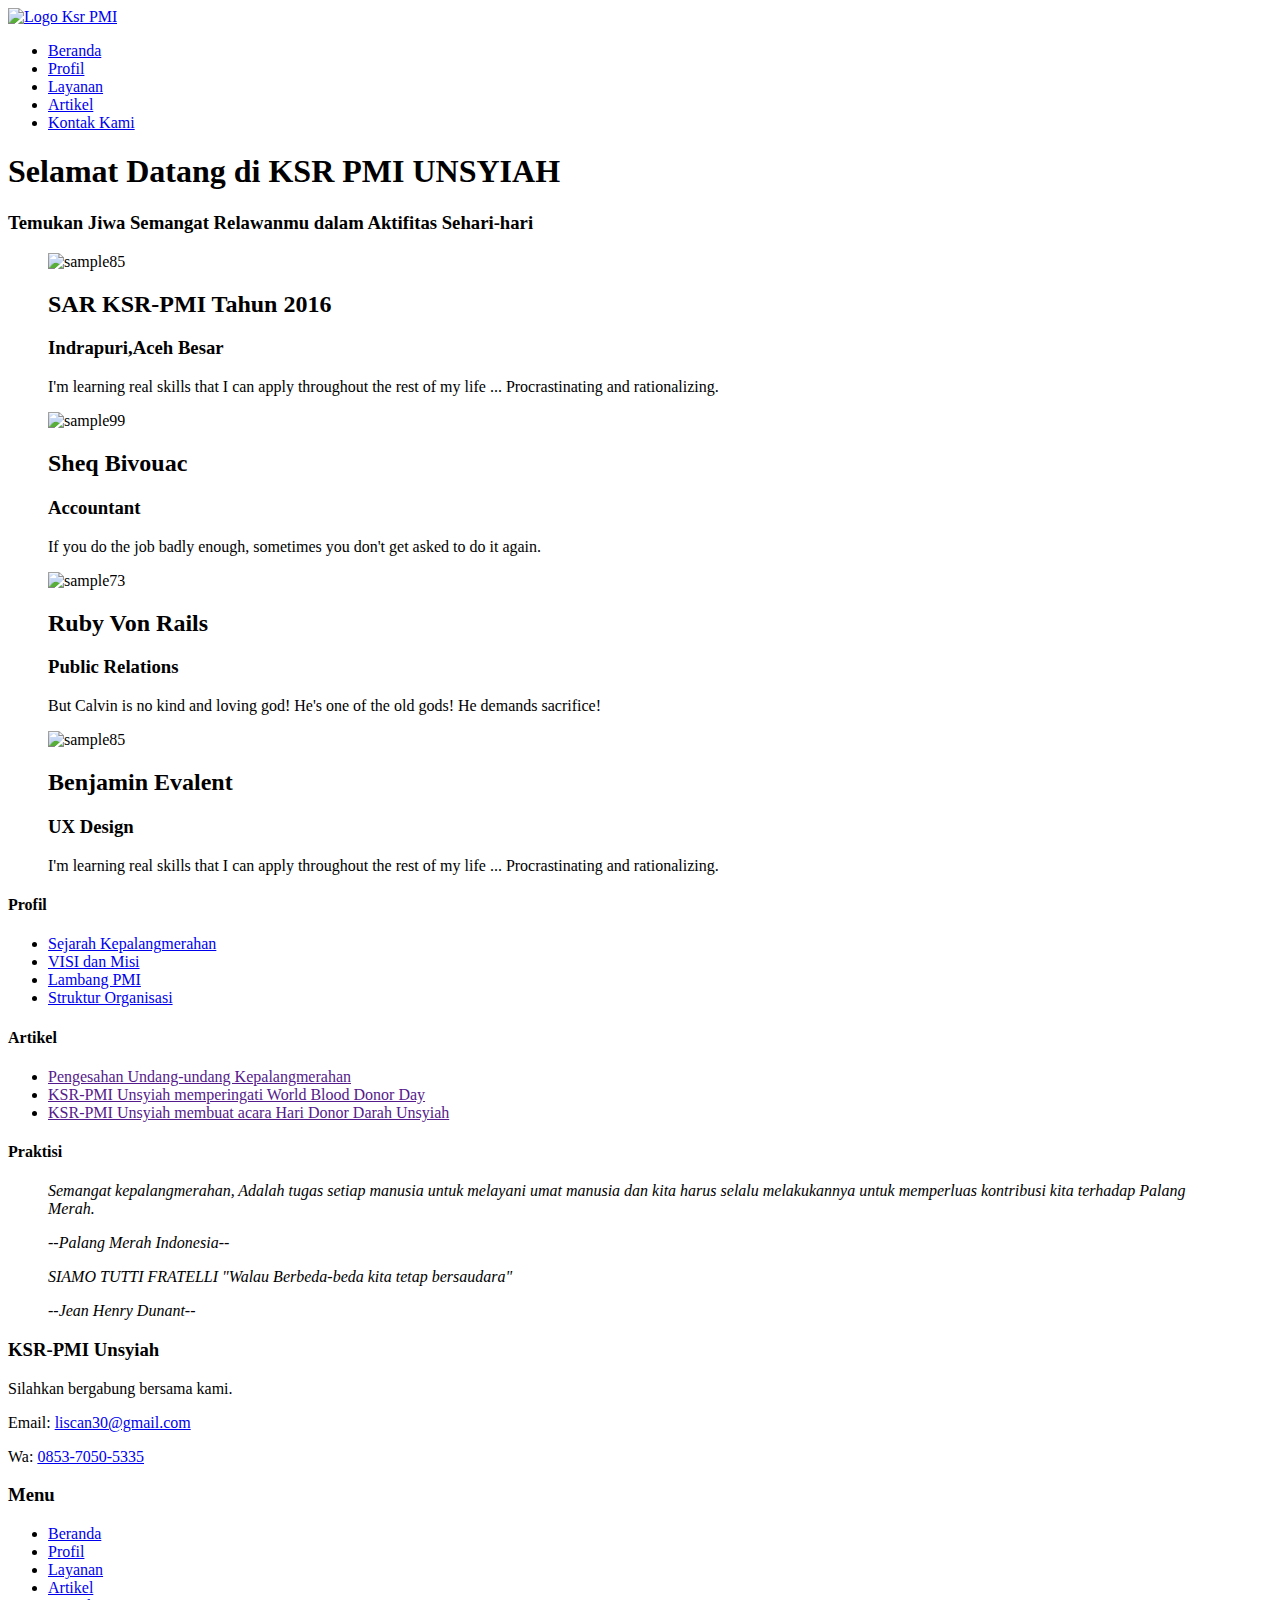
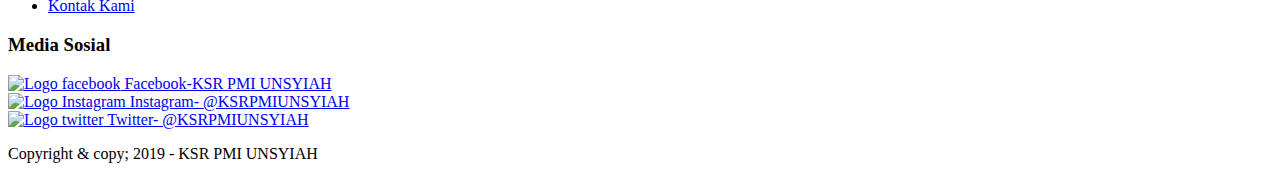
==== index.html @ 848ea9b0 "Add files via upload" ====
<!DOCTYPE html>
<html lang="en">
    <head>
        <meta charset="UTF-8">
        <meta name="viewport" content="width=device-width, initial-scale=1.0">
        <meta http-equiv="X-UA-Compatible" content="ie=edge">

        <!-- Start Title -->
        <title>KSR-PMI Universitas Syiah Kuala - Beranda</title>
        <!--End Title-->

        <!--Start Description-->
        <meta name="description" content="Membangkitkan jiwa semangat muda kaum relawan KSR-PMI Unit Universitas Syiah Kuala" >
        <!-- End Description -->

        <!--Start CSS-->
        <link rel="stylesheet" href="Latihan-css/styles/style.css">
        <!--End CSS-->

        <!-- Start js-->
        <script src="js/function.js">
        </script>
        <!-- End js-->

    </head>
<body>
    <!-- Start Logo-->
    <div class="container logo">
        <a href="index.html" title="Coding Design">
        <img src="image/Logo KSR.jpg" alt="Logo Ksr PMI" width="400">
        </a>
    </div>
    <!-- End Logo-->

    <!--Strat Menu Primer-->
    <div class="container menu-primer">
    <ul>
        <li><a href="index.html" title="Beranda" class="active">Beranda</a></li>
        <li><a href="Profil.html" title="Profil">Profil</a></li>
        <li><a href="Layanan.html" title="Layanan">Layanan</a></li>
        <li><a href="Artikel.html" title="Artikel">Artikel</a></li>
        <li><a href="Kontak.html" title="Kontak Kami">Kontak Kami</a></li>
    </ul>
    </div>
    <!--End Menu Primer-->
    
    <!-- Start "Jumbotron-->
    <div class="container Jumbotron">
        <h1>Selamat Datang di KSR PMI UNSYIAH</h1>
        <h3>Temukan Jiwa Semangat Relawanmu dalam Aktifitas Sehari-hari</h3>
    </div>
    <!-- End Jumbotron-->

    <!--Start Wow Function-->
    <div class="container">
        <figure class="snip1523">
            <img src="image/a-sar (1).jpg" alt="sample85" />
            <figcaption>
              <h2>SAR KSR-PMI Tahun 2016</h2>
              <h3>Indrapuri,Aceh Besar</h3>
              <p>I'm learning real skills that I can apply throughout the rest of my life ... Procrastinating and rationalizing.</p>
            </figcaption>
            <a href="#"></a>
          </figure>
        <figure class="snip1523"><img src="https://s3-us-west-2.amazonaws.com/s.cdpn.io/331810/sample99.jpg" alt="sample99" />
            <figcaption>
              <h2>Sheq Bivouac</h2>
              <h3>Accountant</h3>
              <p>If you do the job badly enough, sometimes you don't get asked to do it again.</p>
            </figcaption>
            <a href="#"></a>
          </figure>
        <figure class="snip1523"><img src="https://s3-us-west-2.amazonaws.com/s.cdpn.io/331810/sample73.jpg" alt="sample73" />
            <figcaption>
              <h2>Ruby Von Rails</h2>
              <h3>Public Relations</h3>
              <p>But Calvin is no kind and loving god! He's one of the old gods! He demands sacrifice! </p>
            </figcaption>
            <a href="#"></a>
          </figure>
        <figure class="snip1523">
            <img src="https://s3-us-west-2.amazonaws.com/s.cdpn.io/331810/sample85.jpg" alt="sample85" />
            <figcaption>
              <h2>Benjamin Evalent</h2>
              <h3>UX Design</h3>
              <p>I'm learning real skills that I can apply throughout the rest of my life ... Procrastinating and rationalizing.</p>
            </figcaption>
            <a href="#"></a>
        </figure>
    </div>
    
      
    <!--End Wow Function-->

    <!--Start Profil & Artikel-->
    <div class="container">
        <!-- Start Profil-->
        <div class="main-home-one ">
            <div class="box-heading">
                <h4>Profil</h4>
            </div>
            <div class="box-isi">
                <ul>
                    <li><a href="Profil.html" title="Sejarah Kepalangmerahan">Sejarah Kepalangmerahan</a></li>
                    <li><a href="Profil.html" title="VISI dan MISI">VISI dan Misi</a></li>
                    <li><a href="Profil.html" title="Lambang PMI">Lambang PMI</a></li>
                    <li><a href="Profil.html" title="Struktur Organisasi">Struktur Organisasi</a></li>
                </ul>
            </div>
        </div>
        <!-- End Profil-->

        <!-- Start Artikel-->   
        <div class="main-home-two ">
            <div class="box-heading">
                <h4>Artikel</h4>
            </div>
            <div class="box-isi">
                <ul>
                    <li>
                        <a href="" title="Pengesahan Undang-undang Kepalangmerahan">Pengesahan Undang-undang Kepalangmerahan</a>
                    </li>
                    <li>
                        <a href="" title="KSR-PMI Unsyiah memperingati World Blood Donor Day">KSR-PMI Unsyiah memperingati World Blood Donor Day</a>
                    </li>
                    <li>
                        <a href="" title="KSR-PMI Unsyiah membuat acara Hari Donor Darah Unsyiah">KSR-PMI Unsyiah membuat acara Hari Donor Darah Unsyiah</a>
                        </li>
                </ul>
            </div>
        </div>
        <!-- End Artikel-->
    </div>
    <!--End Profil & Artikel-->

    <!-- Start Praktisi-->
    <div class="container">
        <div class="main-home-three">
            <div class="box-heading">
                <h4>Praktisi</h4>
            </div>
            <div class="box-isi">
                <blockquote class="testimonial">
                    <p>
                    <em>Semangat kepalangmerahan, Adalah tugas setiap manusia untuk melayani umat manusia dan kita harus selalu melakukannya untuk memperluas kontribusi kita terhadap Palang Merah.</em> 
                    </p>
                    <cite>--Palang Merah Indonesia--</cite>
                    <p>
                        <em>SIAMO TUTTI FRATELLI "Walau Berbeda-beda kita tetap bersaudara"</em>
                    </p>
                    <cite>--Jean Henry Dunant--</cite>
                </blockquote>
            </div>
        </div>
    </div>
    <!-- End Praktisi-->


    <!-- Start Menu Sekunder-->
    <div class="container-full">
        <div class="container">

            <!--Start KSR PMI-->
            <div class="menu-sekunder-one">
                <h3> KSR-PMI Unsyiah</h3>
                <p> Silahkan bergabung bersama kami.</p>
                <p>Email: <a href="liscan30@gmail.com" title ="liscan30@gmail.com"> liscan30@gmail.com</a></p>
                <p>Wa: <a href="0853-7050-5335" title="0853-7050-5335"> 0853-7050-5335</a></p>
            </div>
            <!--End KSR PMI-->

            <!--Start Menu-->
            <div class="menu-sekunder-two">
                <h3>Menu</h3>
                <ul>
                <li><a href="index.html" title="Beranda">Beranda</a></li>
                <li><a href="Profil.html" title="Profil">Profil</a></li>
                <li><a href="Layanan.html" title="Layanan">Layanan</a></li>
                <li><a href="Artikel.html" title="Artikel">Artikel</a></li>
                <li><a href="Kontak.html" title="Kontak Kami">Kontak Kami</a></li>
            </ul>
            </div>
            <!--End Menu-->
            
            <!--Start Media Sosial-->
            <div class="menu-sekunder-three">
                <h3>Media Sosial</h3>
                <li>
                    <a href="http://facebook.com/" title="Facebook - KSR PMI Unsyiah">
                    <img src="image/logo facebook.png" alt="Logo facebook" width="30"> Facebook-KSR PMI UNSYIAH
                    </a>
                </li>
                <li>
                    <a href="http://Instagram.com/" title="Instagram - KSR PMI Unsyiah">
                    <img src="image/logo instagram.png" alt="Logo Instagram" width="30">
                    Instagram- @KSRPMIUNSYIAH
                    </a>
                </li>
                <li>
                    <a href="http://Twitter.com/" title="Twitter - KSR PMI Unsyiah">
                    <img src="image/logo twitter.jpg" alt="Logo twitter" width="30">
                    Twitter- @KSRPMIUNSYIAH
                    </a>
                </li>
                </ul>
            </div>
            <!--Start Media Sosial-->
        </div>
    </div>
    <!-- End Menu Sekunder-->

    <!--Start Copyright-->
    <div class="cointainer Copyright">
    <p>Copyright & copy; 2019 - KSR PMI UNSYIAH</p>
    </div>
    <!--End Copyright-->
</body>
    
</html>
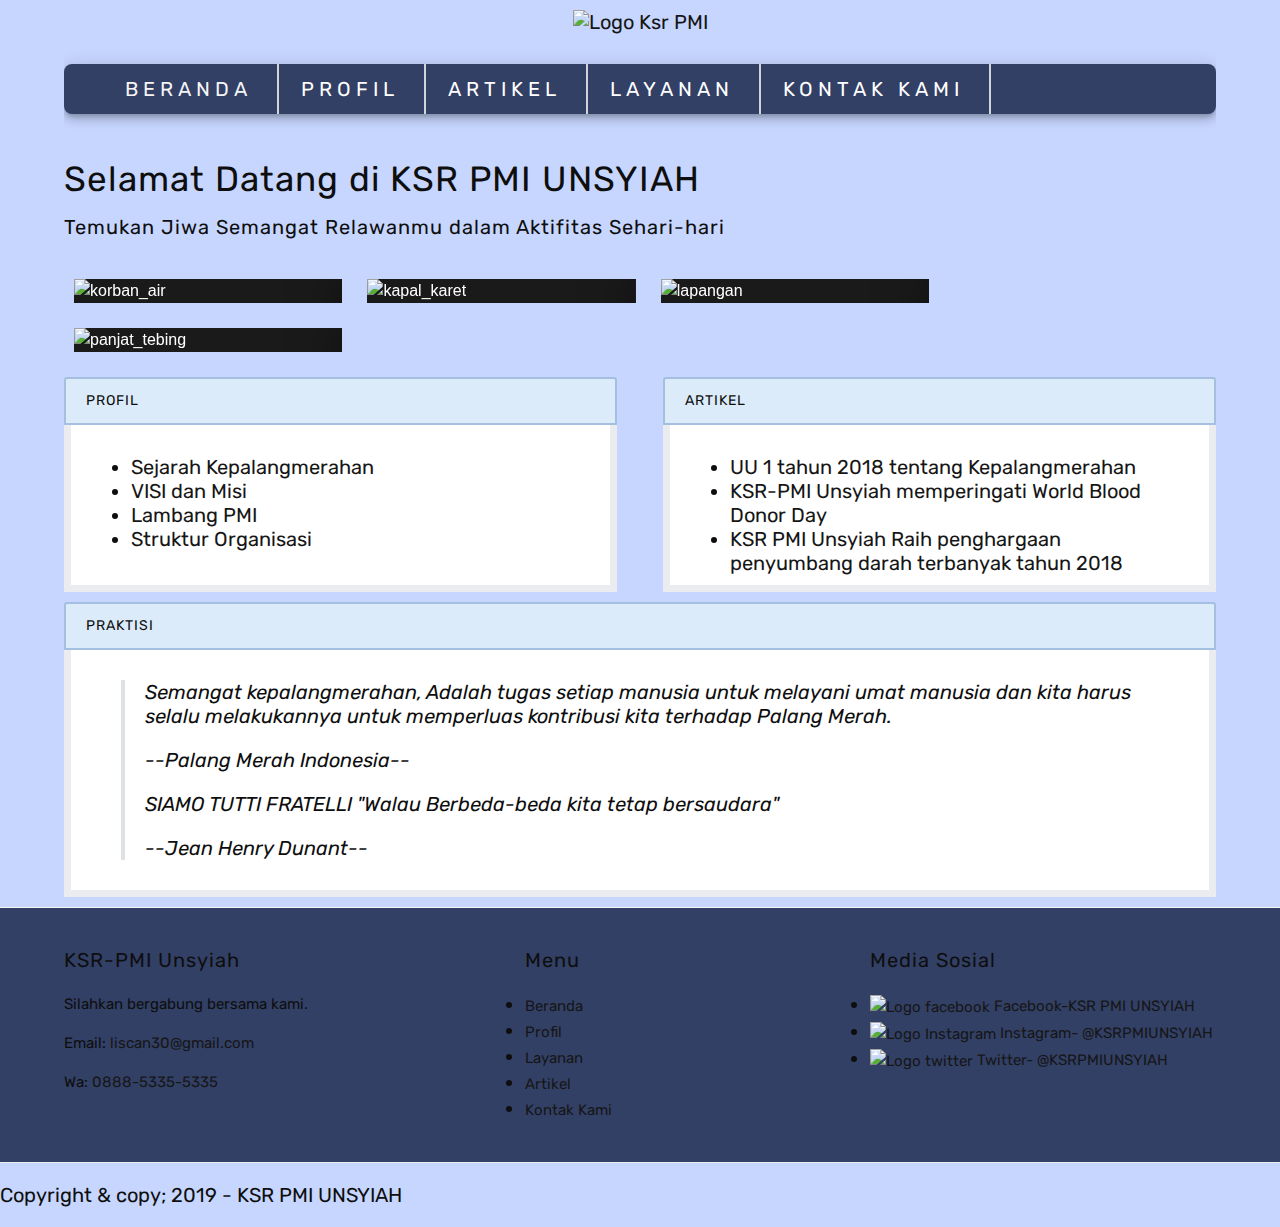
==== commit 7f522c7e: "Add files via upload" ====
--- a/index.html
+++ b/index.html
@@ -14,7 +14,7 @@
         <!-- End Description -->
 
         <!--Start CSS-->
-        <link rel="stylesheet" href="Latihan-css/styles/style.css">
+        <link rel="stylesheet" href="styles/style.css">
         <!--End CSS-->
 
         <!-- Start js-->
@@ -26,8 +26,8 @@
 <body>
     <!-- Start Logo-->
     <div class="container logo">
-        <a href="index.html" title="Coding Design">
-        <img src="image/Logo KSR.jpg" alt="Logo Ksr PMI" width="400">
+        <a href="index.html" title="KSR PMI UNSYIAH">
+        <img src="image/logo_ukm.png" alt="Logo Ksr PMI" width="400">
         </a>
     </div>
     <!-- End Logo-->
@@ -36,10 +36,10 @@
     <div class="container menu-primer">
     <ul>
         <li><a href="index.html" title="Beranda" class="active">Beranda</a></li>
-        <li><a href="Profil.html" title="Profil">Profil</a></li>
-        <li><a href="Layanan.html" title="Layanan">Layanan</a></li>
-        <li><a href="Artikel.html" title="Artikel">Artikel</a></li>
-        <li><a href="Kontak.html" title="Kontak Kami">Kontak Kami</a></li>
+        <li><a href="profil.html" title="Profil">Profil</a></li>
+        <li><a href="artikel.html" title="Artikel">Artikel</a></li>
+        <li><a href="layanan.html" title="Layanan">Layanan</a></li>
+        <li><a href="kontak.html" title="Kontak Kami">Kontak Kami</a></li>
     </ul>
     </div>
     <!--End Menu Primer-->
@@ -54,36 +54,35 @@
     <!--Start Wow Function-->
     <div class="container">
         <figure class="snip1523">
-            <img src="image/a-sar (1).jpg" alt="sample85" />
-            <figcaption>
-              <h2>SAR KSR-PMI Tahun 2016</h2>
-              <h3>Indrapuri,Aceh Besar</h3>
-              <p>I'm learning real skills that I can apply throughout the rest of my life ... Procrastinating and rationalizing.</p>
+            <img src="image/korban_air.jpg" alt="korban_air" />
+            <figcaption>
+              <h3>SAR KSR-PMI Tahun 2016</h3>
+              <h4>Pemindahan Korban Air</h4>
+              
             </figcaption>
             <a href="#"></a>
           </figure>
-        <figure class="snip1523"><img src="https://s3-us-west-2.amazonaws.com/s.cdpn.io/331810/sample99.jpg" alt="sample99" />
-            <figcaption>
-              <h2>Sheq Bivouac</h2>
-              <h3>Accountant</h3>
-              <p>If you do the job badly enough, sometimes you don't get asked to do it again.</p>
+        <figure class="snip1523"><img src="image/kapal_karet.jpg" alt="kapal_karet" />
+            <figcaption>
+              <h3>SAR KSR-PMI Tahun 2016</h3>
+              <h4>Simulasi Pemindahan Kapal Karet</h4>
+              
             </figcaption>
             <a href="#"></a>
           </figure>
-        <figure class="snip1523"><img src="https://s3-us-west-2.amazonaws.com/s.cdpn.io/331810/sample73.jpg" alt="sample73" />
-            <figcaption>
-              <h2>Ruby Von Rails</h2>
-              <h3>Public Relations</h3>
-              <p>But Calvin is no kind and loving god! He's one of the old gods! He demands sacrifice! </p>
+        <figure class="snip1523"><img src="image/lapangan.jpg" 
+        alt="lapangan"/>
+            <figcaption>
+              <h3>SAR KSR-PMI Tahun 2017</h3>
+              <h4>Praktek Lapangan</h4>
             </figcaption>
             <a href="#"></a>
           </figure>
         <figure class="snip1523">
-            <img src="https://s3-us-west-2.amazonaws.com/s.cdpn.io/331810/sample85.jpg" alt="sample85" />
-            <figcaption>
-              <h2>Benjamin Evalent</h2>
-              <h3>UX Design</h3>
-              <p>I'm learning real skills that I can apply throughout the rest of my life ... Procrastinating and rationalizing.</p>
+            <img src="image/panjat_tebing.jpg" alt="panjat_tebing" />
+            <figcaption>
+              <h3>SAR KSR-PMI Tahun 2017</h3>
+              <h4>Panjat Tebing Krueng Jreu</h4>
             </figcaption>
             <a href="#"></a>
         </figure>
@@ -118,13 +117,13 @@
             <div class="box-isi">
                 <ul>
                     <li>
-                        <a href="" title="Pengesahan Undang-undang Kepalangmerahan">Pengesahan Undang-undang Kepalangmerahan</a>
+                        <a href="" title="UU 1 tahun 2018 tentang Kepalangmerahan">UU 1 tahun 2018 tentang Kepalangmerahan</a>
                     </li>
                     <li>
                         <a href="" title="KSR-PMI Unsyiah memperingati World Blood Donor Day">KSR-PMI Unsyiah memperingati World Blood Donor Day</a>
                     </li>
                     <li>
-                        <a href="" title="KSR-PMI Unsyiah membuat acara Hari Donor Darah Unsyiah">KSR-PMI Unsyiah membuat acara Hari Donor Darah Unsyiah</a>
+                        <a href="" title="KSR PMI Unsyiah Raih penghargaan penyumbang darah terbanyak  tahun 2018">KSR PMI Unsyiah Raih penghargaan penyumbang darah terbanyak  tahun 2018</a>
                         </li>
                 </ul>
             </div>
@@ -156,58 +155,58 @@
     <!-- End Praktisi-->
 
 
-    <!-- Start Menu Sekunder-->
-    <div class="container-full">
-        <div class="container">
-
-            <!--Start KSR PMI-->
-            <div class="menu-sekunder-one">
-                <h3> KSR-PMI Unsyiah</h3>
-                <p> Silahkan bergabung bersama kami.</p>
-                <p>Email: <a href="liscan30@gmail.com" title ="liscan30@gmail.com"> liscan30@gmail.com</a></p>
-                <p>Wa: <a href="0853-7050-5335" title="0853-7050-5335"> 0853-7050-5335</a></p>
-            </div>
-            <!--End KSR PMI-->
-
-            <!--Start Menu-->
-            <div class="menu-sekunder-two">
-                <h3>Menu</h3>
-                <ul>
-                <li><a href="index.html" title="Beranda">Beranda</a></li>
-                <li><a href="Profil.html" title="Profil">Profil</a></li>
-                <li><a href="Layanan.html" title="Layanan">Layanan</a></li>
-                <li><a href="Artikel.html" title="Artikel">Artikel</a></li>
-                <li><a href="Kontak.html" title="Kontak Kami">Kontak Kami</a></li>
-            </ul>
-            </div>
-            <!--End Menu-->
-            
-            <!--Start Media Sosial-->
-            <div class="menu-sekunder-three">
-                <h3>Media Sosial</h3>
-                <li>
-                    <a href="http://facebook.com/" title="Facebook - KSR PMI Unsyiah">
-                    <img src="image/logo facebook.png" alt="Logo facebook" width="30"> Facebook-KSR PMI UNSYIAH
-                    </a>
-                </li>
-                <li>
-                    <a href="http://Instagram.com/" title="Instagram - KSR PMI Unsyiah">
-                    <img src="image/logo instagram.png" alt="Logo Instagram" width="30">
-                    Instagram- @KSRPMIUNSYIAH
-                    </a>
-                </li>
-                <li>
-                    <a href="http://Twitter.com/" title="Twitter - KSR PMI Unsyiah">
-                    <img src="image/logo twitter.jpg" alt="Logo twitter" width="30">
-                    Twitter- @KSRPMIUNSYIAH
-                    </a>
-                </li>
+     <!-- Start Menu Sekunder-->
+     <div class="container-full menu-sekunder">
+            <div class="container">
+                
+                <!--Start KSR PMI-->
+                <div class="menu-sekunder-one">
+                    <h3> KSR-PMI Unsyiah</h3>
+                    <p> Silahkan bergabung bersama kami.</p>
+                    <p>Email: <a href="liscan30@gmail.com" title ="liscan30@gmail.com"> liscan30@gmail.com</a></p>
+                    <p>Wa: <a href="0888-5335-5335" title="0853-7050-5335"> 0888-5335-5335</a></p>
+                </div>
+                <!--End KSR PMI-->
+    
+                <!--Start Menu-->
+                <div class="menu-sekunder-two">
+                    <h3>Menu</h3>
+                    <ul>
+                    <li><a href="index.html" title="Beranda">Beranda</a></li>
+                    <li><a href="profil.html" title="Profil">Profil</a></li>
+                    <li><a href="layanan.html" title="Layanan">Layanan</a></li>
+                    <li><a href="artikel.html" title="Artikel">Artikel</a></li>
+                    <li><a href="kontak.html" title="Kontak Kami">Kontak Kami</a></li>
                 </ul>
-            </div>
-            <!--Start Media Sosial-->
-        </div>
-    </div>
-    <!-- End Menu Sekunder-->
+                </div>
+                <!--End Menu-->
+                
+                <!--Start Media Sosial-->
+                <div class="menu-sekunder-three">
+                    <h3>Media Sosial</h3>
+                    <li>
+                        <a href="http://facebook.com/" title="Facebook - KSR PMI Unsyiah">
+                        <img src="image/logo_facebook.png" alt="Logo facebook" width="30"> Facebook-KSR PMI UNSYIAH
+                        </a>
+                    </li>
+                    <li>
+                        <a href="http://Instagram.com/" title="Instagram - KSR PMI Unsyiah">
+                        <img src="image/logo_instagram.png" alt="Logo Instagram" width="30">
+                        Instagram- @KSRPMIUNSYIAH
+                        </a>
+                    </li>
+                    <li>
+                        <a href="http://Twitter.com/" title="Twitter - KSR PMI Unsyiah">
+                        <img src="image/logo_twitter.jpg" alt="Logo twitter" width="30">
+                        Twitter- @KSRPMIUNSYIAH
+                        </a>
+                    </li>
+                    </ul>
+                </div>
+                <!--Start Media Sosial-->
+            </div>
+        </div>
+        <!-- End Menu Sekunder-->
 
     <!--Start Copyright-->
     <div class="cointainer Copyright">
--- a/styles/style.css
+++ b/styles/style.css
@@ -0,0 +1,397 @@
+/*Start Font*/
+@import url('https://fonts.googleapis.com/css?family=Rubik&display=swap');
+@import url('https://fonts.googleapis.com/css?family=Roboto+Condensed&display=swap');
+/*End Font*/
+
+/* Start Body */
+body {
+    background-color: #759aff67;
+    color: rgb(14, 14, 14);
+    font-family: Rubik, Helvetica, Roboto Condensed, sans-serif;
+    font-size: 20px;
+    line-height: 1.5rem;
+    margin: 0px;
+    padding: 0;
+}
+/* End Body */
+
+/* Start Debug */
+.bg-red {
+    background-color: rgb(174, 164, 255);
+}
+
+.bg-blue {
+    background-color: rgb(50, 64, 102);
+}
+/* End Debug */
+
+/* Start Container */
+.container {
+    margin: 10px auto;
+    overflow: auto;
+    width: 90%;
+}
+
+.container-full {
+    margin: 10px auto;
+    overflow: auto;
+    width: 100%;
+}
+
+
+/* End Container */
+
+/*Start Logo*/
+.logo{
+    text-align: center;
+}
+/*End Logo*/
+
+/*Start Anchor/ hyperlink*/
+a:link,
+a:visited{
+    color: rgb(22, 22, 22);
+    text-decoration: none;
+
+}
+a:hover,
+a:active{
+    color: rgb(19, 19, 19);
+    text-decoration: underline;
+}
+/*End Anchor/ hyperlink*/
+
+/* Start Menu Primer */
+.menu-primer ul {
+    background-color: rgb(50, 64, 102);
+    border-radius: 8px;
+    box-shadow: 
+    0 3px 5px -1px rgba(0,0,0,.2),
+    0 6px 10px 0 rgba(0,0,0,.14),
+    0 1px 18px 0 rgba(0,0,0,.12);
+}
+
+.menu-primer li{
+    border-right: 2px solid #d1d5da;
+    display: inline-block;
+    margin: 0 -4px;
+}
+
+.menu-primer a{
+    color: white;
+    font-size: 20px;
+    display: inline-block;
+    letter-spacing: 5px;
+    padding: 13px 25px;
+    text-transform: uppercase;
+}
+
+.menu-primer a:hover{
+    background-color: rgb(255, 255, 255);
+    color: white;
+    text-decoration: none;
+}
+
+.menu-primer .active{
+    background-color: rgb(50, 64, 102);
+    color: whitesmoke;
+    text-decoration: none;
+}
+/* End Menu Primer */
+
+/*Start Heading*/
+h1, h2, h3, h4, h5, h6 {
+font-weight: 400;
+letter-spacing: 1px;
+}
+h1{
+    font-size: 35px;}
+h2{
+    font-size: 28px;}
+h3{
+    font-size: 20px;}
+h4{
+    font-size: 16px;}
+h5{
+    font-size: 14px;}
+h6{
+    font-size: 13px;}
+
+/* End Heading*/
+
+/* Start Jumbotron*/
+.jumbotron{
+    background-color: #f6f8fa;
+    border: 1px solid #eaecef;
+    border-radius: 4px;
+    padding: 20px 0
+}
+.jumbotron h1 {
+    font-size: 32px;
+    padding:0 20px;
+}
+.jumbotron h3 {
+    font-size: 20px;
+    padding:0 20px;
+}
+/* End Jumbotron*/
+
+/*Start Main*/
+.main-home-one{
+    float: left;
+    width: 48%;
+}
+.main-home-two{
+    float: right;
+    width: 48%;
+}
+/* .main-home-three{
+    float: left;
+    width: 35%;
+    height: 400px;
+    
+} */
+
+.main-home-one .box-isi,
+.main-home-two .box-isi{
+    height: 140px;
+}
+
+.main-one {
+    float: left;
+    overflow: auto;
+    width: 70%;
+}
+
+/* End Main*/
+
+/*Start Sidebar*/
+.sidebar-two {
+    float: right;
+    overflow: auto;
+    width: 29%;
+}
+/*End Sidebar*/
+
+/* Start Box*/
+.box-heading {
+    background-color: #dbebfa;
+    border: 2px solid hsl(213, 48%, 76%);
+    border-radius: 3px 3px 0 0;
+    margin: 0px;
+    padding: 10px 20px;
+    text-transform: uppercase;
+}
+.box-heading h4 {
+    font-size: 14px;
+    margin: 0px;
+}
+
+.box-isi{
+    background-color: white;
+    border: 7px solid #eaecef;
+    border-top: 0;
+    margin: 0;
+    padding: 10px 20px;
+}
+/* End Box*/   
+
+/*Start Testimonial */
+.testimonial {
+    border-left: 4px solid #dfe2e5;
+    margin-left: 30px;
+    padding-left: 20px;
+}
+/* End Testimonial */
+
+/*Start Form*/
+input[type="text"],
+input[type="email"]
+textarea {
+    font-size: 14px;
+    padding: 10px;
+}
+
+input::placeholder,
+textarea::placeholder {
+    color: #888888;
+    font-weight: 300;
+}
+
+input[type="submit"]{
+    background-color: #eff3f6;
+    background-image: linier-gradient(-180deg, #fafbfc 0%, #eff3f6 90%);
+    border: 1px solid rgba(27, 31, 35, 0.2);
+    border-radius: 4px;
+    color: black;
+    font-size: 12px;
+    font-weight: bold;
+    margin: 5px 0;
+    padding: 5px 10px;
+    text-transform: uppercase;
+    letter-spacing: 1px;
+}
+
+/*Start Form*/
+
+
+/*Start Contact Form*/
+.contact-form div {
+    margin: 20px 0;
+}
+
+/*End Contact Form*/
+
+/*Start Menu Sekunder*/
+.menu-sekunder {
+    background-color: rgb(50, 64, 102);
+    border-bottom: 1px solid #eaecef;
+    border-top: 1px solid whitesmoke;
+    overflow: auto;
+    padding: 10px 0;
+}
+.menu-sekunder h4{
+    font-size: 14px;
+    margin: 0 auto;
+    text-transform: uppercase;
+}
+.menu-sekunder ul{
+    padding: 0;
+}
+.menu-sekunder li{
+    list-style: disc;
+}
+
+.menu-sekunder li a,
+.menu-sekunder p{
+    font-size: 15px
+}
+
+.menu-sekunder-one,
+.menu-sekunder-two,
+.menu-sekunder-three{
+    float: left;
+    
+}
+.menu-sekunder-one{
+    width: 40%;
+}
+.menu-sekunder-two,
+.menu-sekunder-three{
+    width: 30%
+}
+
+.menu-sekunder li img{
+    vertical-align: middle;
+}
+/* End Menu Sekunder*/
+
+/*Start Copyright */
+.copyright p {
+    font-size: 15 px;
+}
+/*Start Copyright */
+
+
+/* Start Wow Factor */
+@import url(https://fonts.googleapis.com/css?family=Slabo+27px);
+@import url(https://fonts.googleapis.com/css?family=Lato);
+.snip1523 {
+  font-family: 'Lato', sans-serif;
+  position: relative;
+  overflow: hidden;
+  margin: 10px;
+  min-width: 23.3%;
+  max-width: 23.3%;
+  width: 100%;
+  color: #ffffff;
+  text-align: left;
+  font-size: 16px;
+  background-color: #1A1A1A;
+  display: inline-block;
+}
+
+.snip1523 * {
+  -webkit-box-sizing: border-box;
+  box-sizing: border-box;
+  -webkit-transition: all 0.45s ease;
+  transition: all 0.45s ease;
+}
+
+.snip1523 img {
+  vertical-align: top;
+  max-width: 100%;
+  backface-visibility: hidden;
+}
+
+.snip1523 figcaption {
+  position: absolute;
+  top: 0;
+  bottom: 0;
+  left: 0;
+  right: 0;
+  z-index: 1;
+  padding: 30px;
+  background-color: #202123;
+  -webkit-transform: translateX(100%);
+  transform: translateX(100%);
+  -webkit-box-shadow: 0 0 50px rgba(0, 0, 0, 0.5);
+  box-shadow: 0 0 50px rgba(0, 0, 0, 0.5);
+}
+
+.snip1523 h2,
+.snip1523 h3,
+.snip1523 p {
+  margin: 0;
+}
+
+.snip1523 h2,
+.snip1523 h3 {
+  font-family: 'Slabo 27px', serif;
+  line-height: 1.2em;
+}
+
+.snip1523 h2 {
+  font-size: 1.9em;
+  color: #35ADF9;
+}
+
+.snip1523 h3 {
+  color: #EBEBEB;
+  font-size: 1.3em;
+  font-weight: normal;
+  letter-spacing: 1px;
+}
+
+.snip1523 p {
+  border-top: 1px solid rgba(255, 255, 255, 0.2);
+  font-size: 0.9em;
+  margin-top: 12px;
+  padding: 12px 0 15px;
+  line-height: 1.5em;
+}
+
+.snip1523 a {
+  position: absolute;
+  top: 0;
+  bottom: 0;
+  left: 0;
+  right: 0;
+  z-index: 1;
+}
+
+.snip1523:hover > img,
+.snip1523.hover > img {
+  -webkit-transform: translateX(100%);
+  transform: translateX(100%);
+}
+
+.snip1523:hover figcaption,
+.snip1523.hover figcaption {
+  -webkit-transform: translateX(0%);
+  transform: translateX(0%);
+}
+
+
+/* End Wow Factor */
+
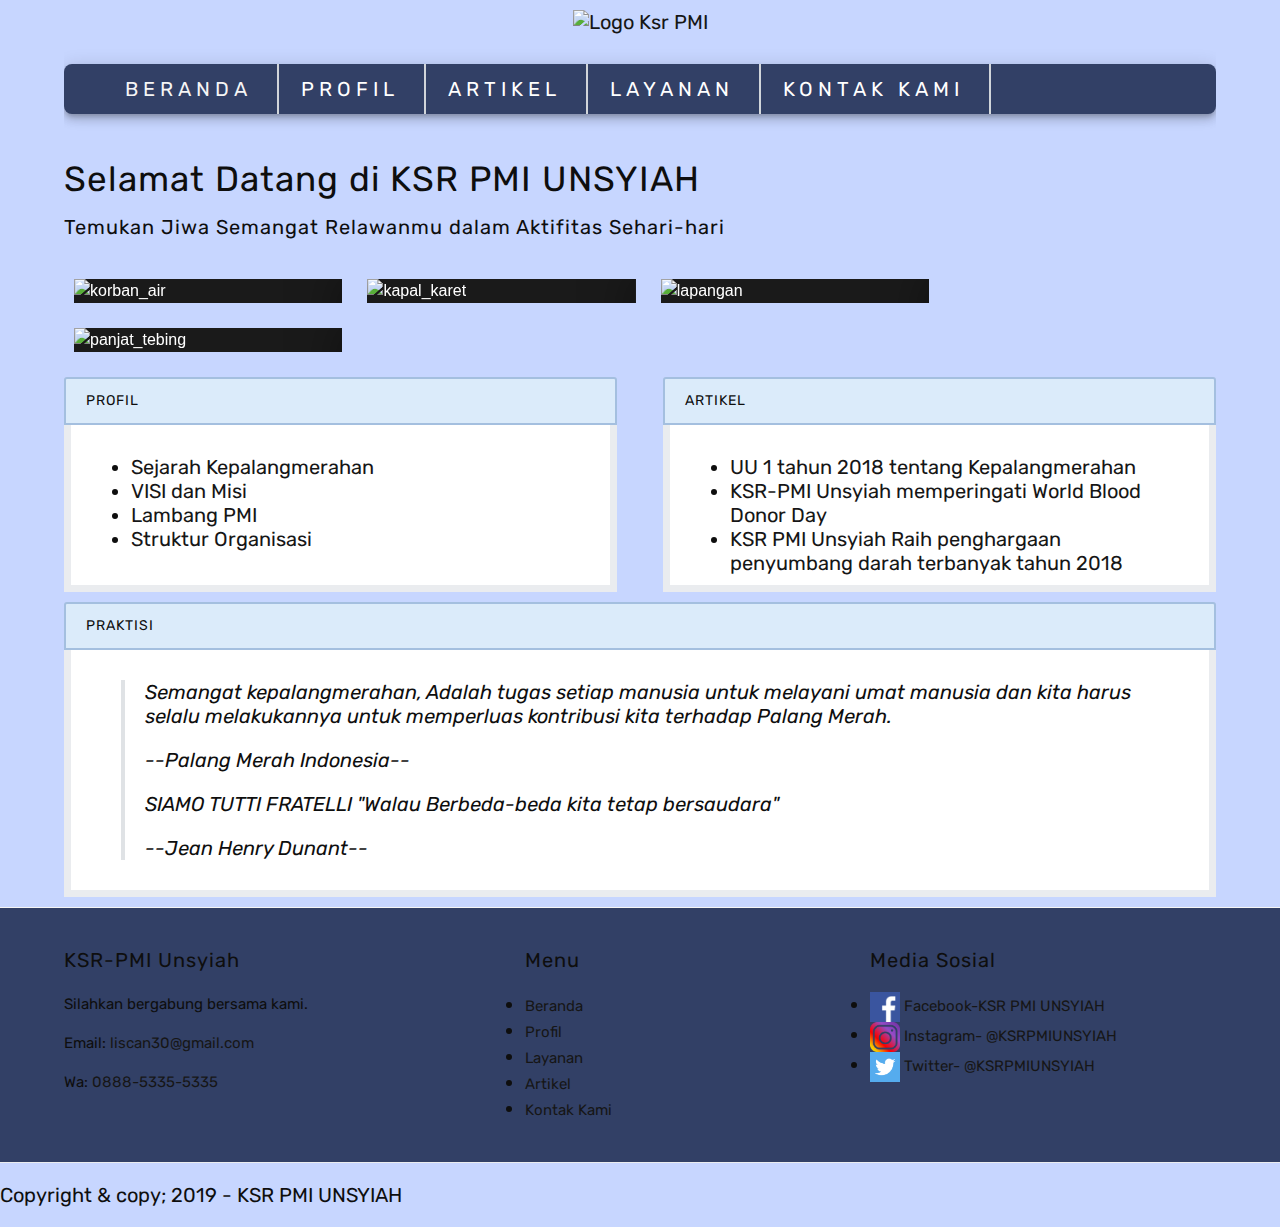
==== commit da158d64: "Add files via upload" ====
--- a/index.html
+++ b/index.html
@@ -27,7 +27,7 @@
     <!-- Start Logo-->
     <div class="container logo">
         <a href="index.html" title="KSR PMI UNSYIAH">
-        <img src="image/logo_ukm.png" alt="Logo Ksr PMI" width="400">
+        <img src="images/logo_ukm.png" alt="Logo Ksr PMI" width="400">
         </a>
     </div>
     <!-- End Logo-->
@@ -54,7 +54,7 @@
     <!--Start Wow Function-->
     <div class="container">
         <figure class="snip1523">
-            <img src="image/korban_air.jpg" alt="korban_air" />
+            <img src="images/korban_air.jpg" alt="korban_air" />
             <figcaption>
               <h3>SAR KSR-PMI Tahun 2016</h3>
               <h4>Pemindahan Korban Air</h4>
@@ -62,7 +62,8 @@
             </figcaption>
             <a href="#"></a>
           </figure>
-        <figure class="snip1523"><img src="image/kapal_karet.jpg" alt="kapal_karet" />
+        <figure class="snip1523">
+            <img src="images/kapal_karet.jpg" alt="kapal_karet" />
             <figcaption>
               <h3>SAR KSR-PMI Tahun 2016</h3>
               <h4>Simulasi Pemindahan Kapal Karet</h4>
@@ -70,7 +71,8 @@
             </figcaption>
             <a href="#"></a>
           </figure>
-        <figure class="snip1523"><img src="image/lapangan.jpg" 
+        <figure class="snip1523">
+            <img src="images/lapangan.jpg" 
         alt="lapangan"/>
             <figcaption>
               <h3>SAR KSR-PMI Tahun 2017</h3>
@@ -79,7 +81,7 @@
             <a href="#"></a>
           </figure>
         <figure class="snip1523">
-            <img src="image/panjat_tebing.jpg" alt="panjat_tebing" />
+            <img src="images/panjat_tebing.jpg" alt="panjat_tebing" />
             <figcaption>
               <h3>SAR KSR-PMI Tahun 2017</h3>
               <h4>Panjat Tebing Krueng Jreu</h4>
@@ -186,18 +188,18 @@
                     <h3>Media Sosial</h3>
                     <li>
                         <a href="http://facebook.com/" title="Facebook - KSR PMI Unsyiah">
-                        <img src="image/logo_facebook.png" alt="Logo facebook" width="30"> Facebook-KSR PMI UNSYIAH
+                        <img src="images/logo_facebook.png" alt="Logo facebook" width="30"> Facebook-KSR PMI UNSYIAH
                         </a>
                     </li>
                     <li>
                         <a href="http://Instagram.com/" title="Instagram - KSR PMI Unsyiah">
-                        <img src="image/logo_instagram.png" alt="Logo Instagram" width="30">
+                        <img src="images/logo_instagram.png" alt="Logo Instagram" width="30">
                         Instagram- @KSRPMIUNSYIAH
                         </a>
                     </li>
                     <li>
                         <a href="http://Twitter.com/" title="Twitter - KSR PMI Unsyiah">
-                        <img src="image/logo_twitter.jpg" alt="Logo twitter" width="30">
+                        <img src="images/logo_twitter.jpg" alt="Logo twitter" width="30">
                         Twitter- @KSRPMIUNSYIAH
                         </a>
                     </li>
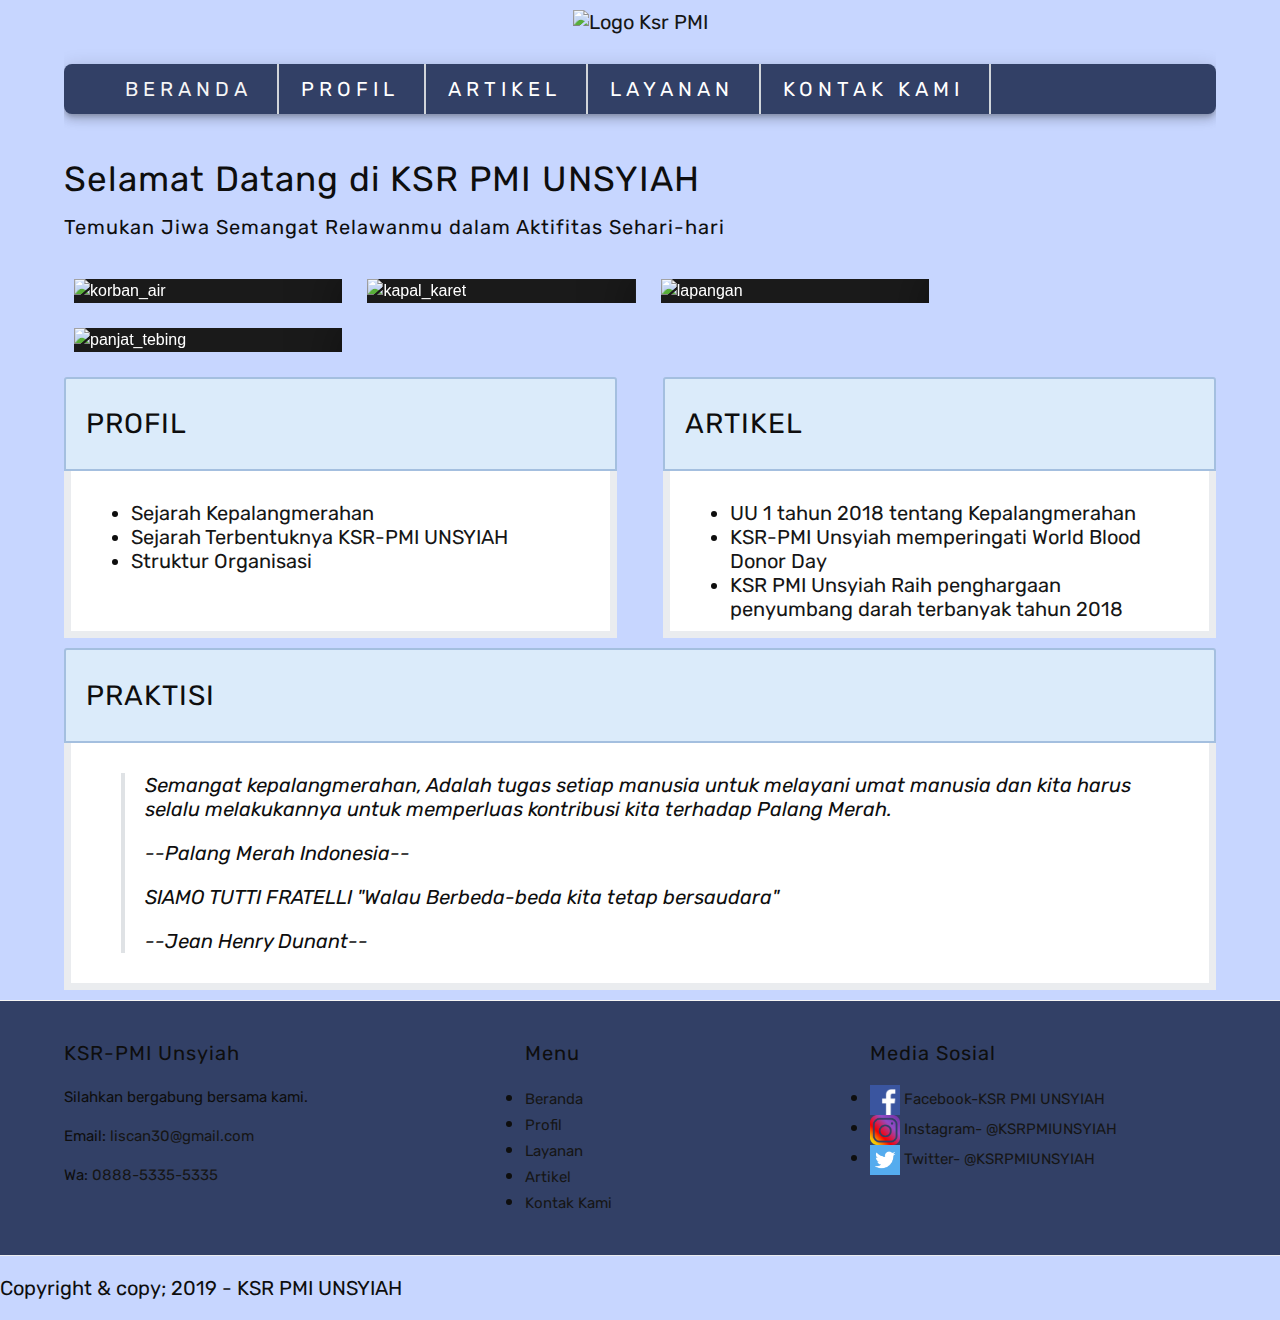
==== commit d7d28c0c: "Add files via upload" ====
--- a/index.html
+++ b/index.html
@@ -98,13 +98,12 @@
         <!-- Start Profil-->
         <div class="main-home-one ">
             <div class="box-heading">
-                <h4>Profil</h4>
+                <h2>Profil</h2>
             </div>
             <div class="box-isi">
                 <ul>
                     <li><a href="Profil.html" title="Sejarah Kepalangmerahan">Sejarah Kepalangmerahan</a></li>
-                    <li><a href="Profil.html" title="VISI dan MISI">VISI dan Misi</a></li>
-                    <li><a href="Profil.html" title="Lambang PMI">Lambang PMI</a></li>
+                    <li><a href="Profil.html" title="Sejarah Terbentuknya KSR-PMI UNSYIAH">Sejarah Terbentuknya KSR-PMI UNSYIAH</a></li>
                     <li><a href="Profil.html" title="Struktur Organisasi">Struktur Organisasi</a></li>
                 </ul>
             </div>
@@ -114,18 +113,18 @@
         <!-- Start Artikel-->   
         <div class="main-home-two ">
             <div class="box-heading">
-                <h4>Artikel</h4>
+                <h2>Artikel</h2>
             </div>
             <div class="box-isi">
                 <ul>
                     <li>
-                        <a href="" title="UU 1 tahun 2018 tentang Kepalangmerahan">UU 1 tahun 2018 tentang Kepalangmerahan</a>
-                    </li>
-                    <li>
-                        <a href="" title="KSR-PMI Unsyiah memperingati World Blood Donor Day">KSR-PMI Unsyiah memperingati World Blood Donor Day</a>
-                    </li>
-                    <li>
-                        <a href="" title="KSR PMI Unsyiah Raih penghargaan penyumbang darah terbanyak  tahun 2018">KSR PMI Unsyiah Raih penghargaan penyumbang darah terbanyak  tahun 2018</a>
+                        <a href="artikel.html" title="UU 1 tahun 2018 tentang Kepalangmerahan">UU 1 tahun 2018 tentang Kepalangmerahan</a>
+                    </li>
+                    <li>
+                        <a href="artikel.html" title="KSR-PMI Unsyiah memperingati World Blood Donor Day">KSR-PMI Unsyiah memperingati World Blood Donor Day</a>
+                    </li>
+                    <li>
+                        <a href="artikel.html" title="KSR PMI Unsyiah Raih penghargaan penyumbang darah terbanyak  tahun 2018">KSR PMI Unsyiah Raih penghargaan penyumbang darah terbanyak  tahun 2018</a>
                         </li>
                 </ul>
             </div>
@@ -138,7 +137,7 @@
     <div class="container">
         <div class="main-home-three">
             <div class="box-heading">
-                <h4>Praktisi</h4>
+                <h2>Praktisi</h2>
             </div>
             <div class="box-isi">
                 <blockquote class="testimonial">
@@ -187,18 +186,18 @@
                 <div class="menu-sekunder-three">
                     <h3>Media Sosial</h3>
                     <li>
-                        <a href="http://facebook.com/" title="Facebook - KSR PMI Unsyiah">
+                        <a href="https://web.facebook.com/KSRPMI.Unit01.USK/?_rdc=1&_rdr/" title="Facebook - KSR PMI Unsyiah">
                         <img src="images/logo_facebook.png" alt="Logo facebook" width="30"> Facebook-KSR PMI UNSYIAH
                         </a>
                     </li>
                     <li>
-                        <a href="http://Instagram.com/" title="Instagram - KSR PMI Unsyiah">
+                        <a href="https://www.instagram.com/ksrpmiunsyiah/?hl=id/" title="Instagram - KSR PMI Unsyiah">
                         <img src="images/logo_instagram.png" alt="Logo Instagram" width="30">
                         Instagram- @KSRPMIUNSYIAH
                         </a>
                     </li>
                     <li>
-                        <a href="http://Twitter.com/" title="Twitter - KSR PMI Unsyiah">
+                        <a href="https://twitter.com/ksrpmiunsyiah" title="Twitter - KSR PMI Unsyiah">
                         <img src="images/logo_twitter.jpg" alt="Logo twitter" width="30">
                         Twitter- @KSRPMIUNSYIAH
                         </a>
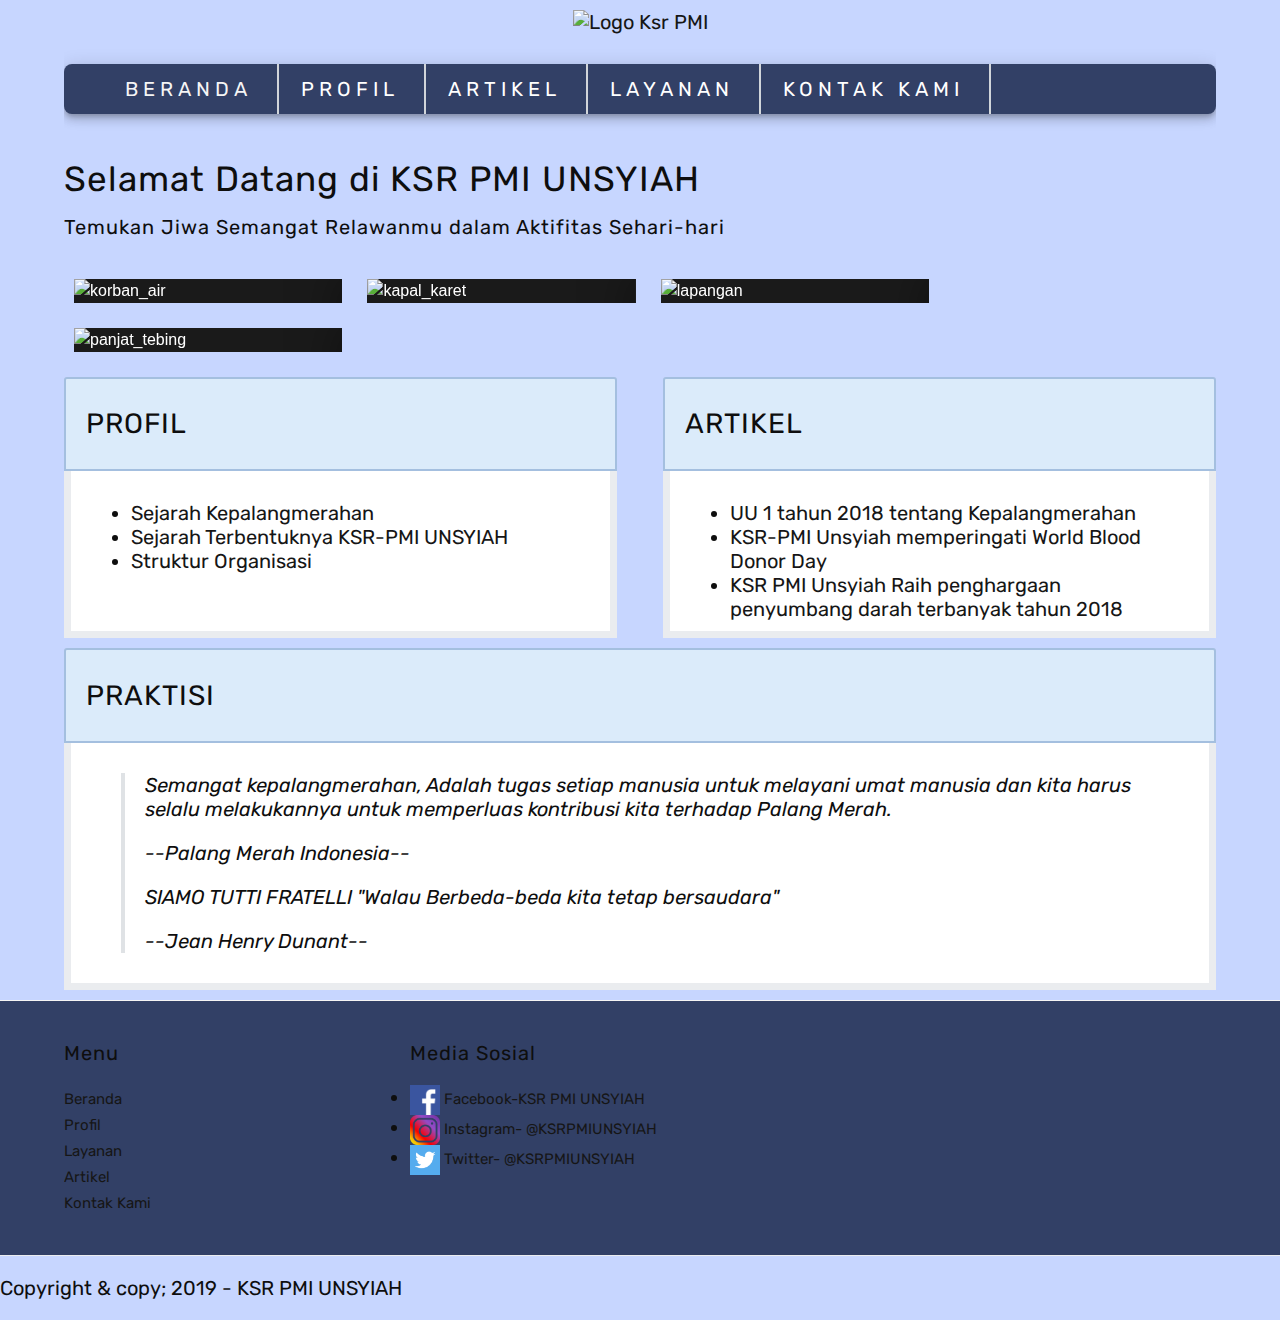
==== commit 319b5f18: "Add files via upload" ====
--- a/index.html
+++ b/index.html
@@ -161,12 +161,15 @@
             <div class="container">
                 
                 <!--Start KSR PMI-->
+                <!--
                 <div class="menu-sekunder-one">
                     <h3> KSR-PMI Unsyiah</h3>
                     <p> Silahkan bergabung bersama kami.</p>
                     <p>Email: <a href="liscan30@gmail.com" title ="liscan30@gmail.com"> liscan30@gmail.com</a></p>
                     <p>Wa: <a href="0888-5335-5335" title="0853-7050-5335"> 0888-5335-5335</a></p>
                 </div>
+                -->
+
                 <!--End KSR PMI-->
     
                 <!--Start Menu-->
